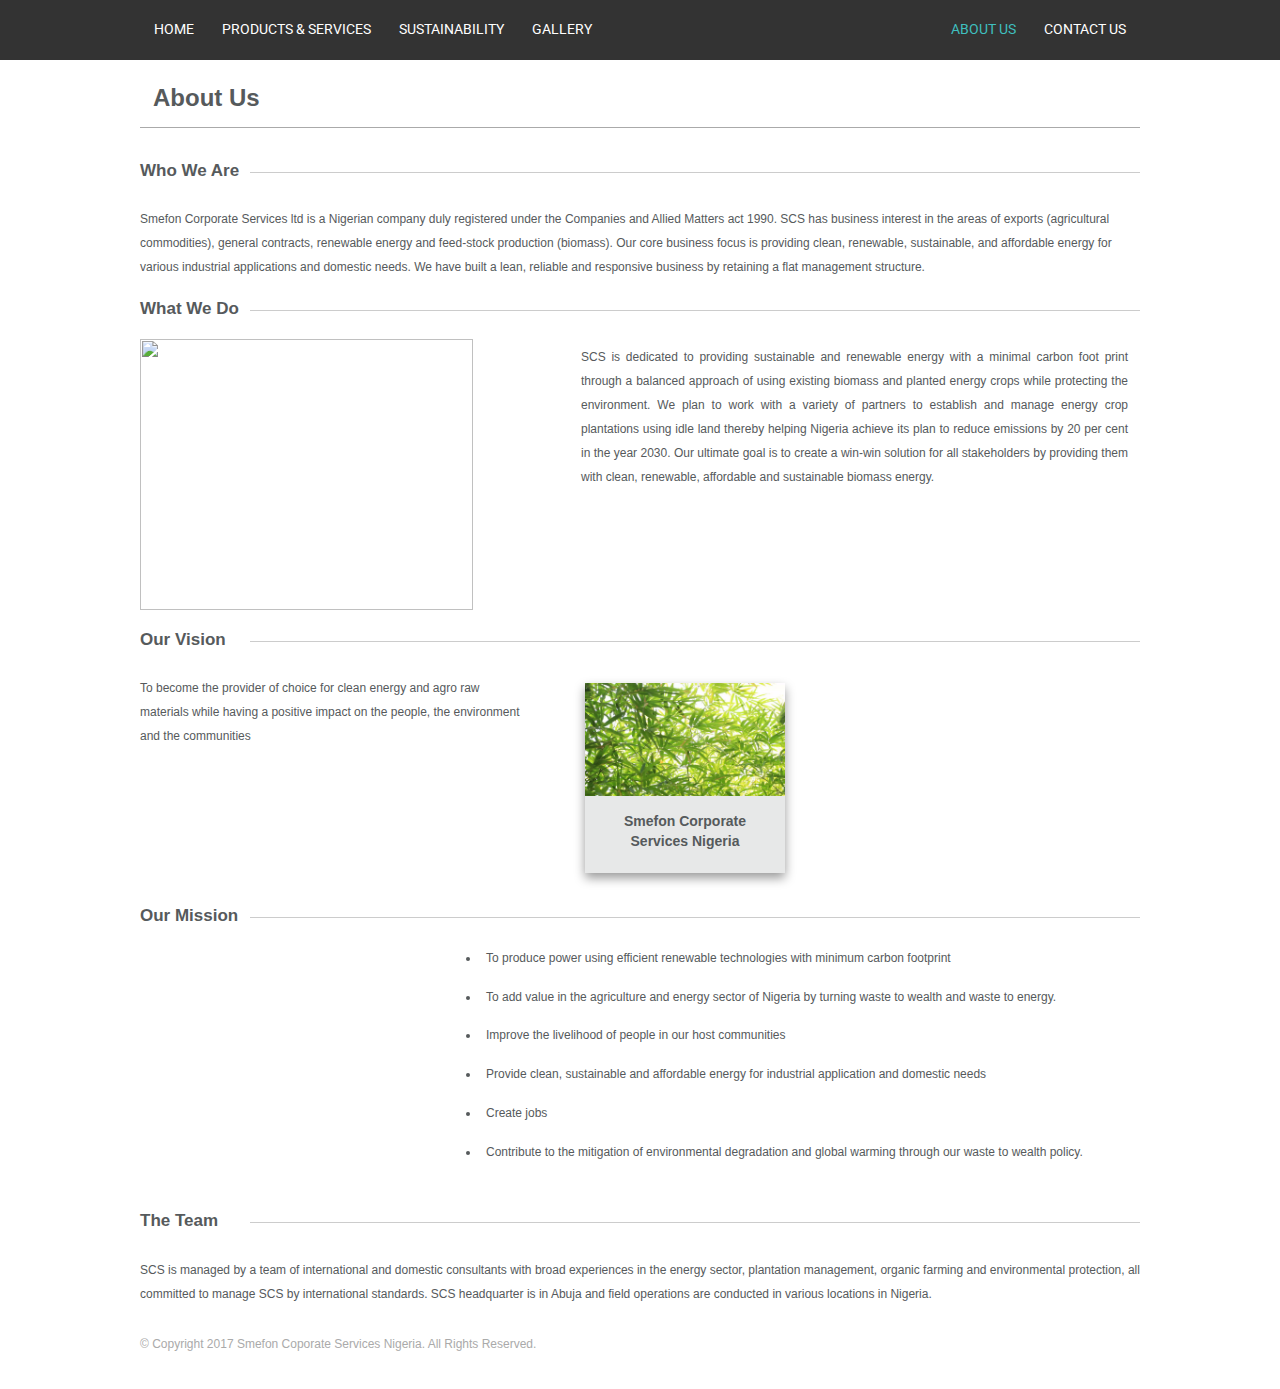
==== about-us.html @ 3b368437 "First Commit" ====
<!Doctype html>
<html>
<head>
	<meta charset="utf-8" />
	<meta http-equiv="X-UA-Compatible" content="IE=edge, chrome=1" />
	<meta name="viewport" content="width=device-width, initial-scale=1.0, maximum-scale=1.0">
	<link rel='shortcut icon' type="image/x-icon" href="images/favicon.ico" />
	<title>Smefon Nigeria</title>
	<link rel="stylesheet" href="smefon.css">
    <link href="https://fonts.googleapis.com/icon?family=Material+Icons"
      rel="stylesheet">
	<script src="https://ajax.googleapis.com/ajax/libs/jquery/3.2.1/jquery.min.js"
	integrity="sha256-hwg4gsxgFZhOsEEamdOYGBf13FyQuiTwlAQgxVSNgt4=" crossorigin="anonymous"></script> 
	<script src="smefon.js"></script>
</head>
<body>
	
	<!--Sidebar Menu -->
	<nav class="sidebar nav">
        <a class="item" href="index.html"><i class="material-icons">home</i><span class="text">Home</span></a>
        <a class="item" href="products-and-services.html"><i class="material-icons">event</i><span class="text">Products & Services</span></a>
        <a class="item" href="sustainability.html"><i class="material-icons">school</i><span class="text">Sustsinability</span></a>
        <a class="item" href="gallery.html"><i class="material-icons">camera_alt</i><span class="text">Gallery</span></a>
        <a class="active item" href="about-us.html"><i class="material-icons">group</i><span class="text">About Us</span></a>
        <a class="item" href="contact.html"><i class="material-icons">touch_app</i><span class="text">Contact Us</span></a>
	</nav>
    
	<!-- Navbar -->
	<nav class="topnav">
        <div id="toggle" class="wrap toc menu" onclick="menubtn(this)">
            <div class="bar1"></div>
            <div class="bar2"></div>
            <div class="bar3"></div>
        </div>

        <ul onclick="nav_close()">            
            <li><a class="item" href="index.html">Home</a></li>
            <li><a class="item" href="products-and-services.html">Products & Services</a></li>
            <li><a class="item" href="sustainability.html">Sustainability</a></li>
            <li><a class="item" href="gallery.html">Gallery</a></li>
            <li class="right"><a class="item" href="contact.html">Contact Us</a></li>
            <li class="right"><a class="active item" href="about-us.html">About Us</a></li>
        </ul>
    </nav>

    <div class="container title-bar">
    	<h2>About Us</h2>
	</div>

	<div class="wrapper">
		<div class="content">
	    	<h2><span>Who We Are</span></h2>
            <p>Smefon Corporate Services ltd is a Nigerian company duly registered under the Companies and Allied Matters act 1990. SCS has business interest in the areas of exports (agricultural commodities), general contracts, renewable energy and feed-stock production (biomass). Our core business focus is providing clean, renewable, sustainable, and affordable energy for various industrial applications and domestic needs. We have built a lean, reliable and responsive business by retaining a flat management structure.</p>	
	    </div>

        <div class="content">
            <h2><span>What We Do</span></h2>
            <div class="graph">            
                <img src="images/graph.png" class="info"/>
                <p class="wide">SCS is dedicated to providing sustainable and renewable energy with a minimal carbon foot print through a balanced approach of using existing biomass and planted energy crops while protecting the environment. We plan to work with a variety of partners to establish and manage energy crop plantations using idle land thereby helping Nigeria achieve its plan to reduce emissions by 20 per cent in the year 2030. Our ultimate goal is to create a win-win solution for all stakeholders by providing them with clean, renewable, affordable and sustainable biomass energy.</p>
            </div> 
        </div>

        <div class="content">
            <h2><span>Our Vision</span></h2>
            <div class="short">
                <p>To become the provider of choice for clean energy and agro raw materials while having a positive impact on the people, the environment and the communities</p>
            </div>
            <div class="card">
                <img src="images/bamboo.jpg">
                    <div class="wrapp">
                        <h1>Smefon Corporate Services Nigeria</h1>
                    </div>
            </div>
        </div>

        <div class="content">
            <h2><span>Our Mission</span></h2>
            <ul>
                <li>To produce power using efficient renewable technologies with minimum carbon footprint</li>
                <li>To add value in the agriculture and energy sector of Nigeria by turning waste to wealth and waste to energy.</li>
                <li>Improve the livelihood of people in our host communities</li>
                <li>Provide clean, sustainable and affordable energy for industrial application and domestic needs</li>
                <li>Create jobs</li>
                <li>Contribute to the mitigation of environmental degradation and global warming through our waste to wealth policy.</li>
            </ul> 
        </div>

        <div class="content">
            <h2><span>The Team</span></h2>
            <p>SCS is managed by a team of international and domestic consultants with broad experiences in the energy sector, plantation management, organic farming and environmental protection, all committed to manage SCS by international standards. SCS headquarter is in Abuja and field operations are conducted in various locations in Nigeria.</p> 
        </div>

   	</div>

	<div class="wrapper">
		<div class="footer">
			<p>&copy Copyright 2017 Smefon Coporate Services Nigeria. All Rights Reserved.</p>
		</div>
	</div>

	<script src="smefon.js"></script>

</body>
</html>
---- smefon.css ----
@import url('https://fonts.googleapis.com/css?family=Roboto');

*,
*::before,
*::after{
    -webkit-box-sizing: border-box;
    -moz-box-sizing: border-box;
    -ms-box-sizing: border-box;
    box-sizing: border-box;
}
body {
    max-width: 1000px;
    margin: auto;
    border: 0;
    font-family:'Lato', 'Helvetica Neue', Arial, Helvetica, sans-serif;
    font-size: small;
    font-style: normal;
    font-weight: 700;
    color: #565a5c;
    line-height: 1.43;

    overflow-x: hidden !important;
}

/* HTML5 display definitions
   ========================================================================== */

/**
 * Correct `block` display not defined for any HTML5 element in IE 8/9.
 * Correct `block` display not defined for `details` or `summary` in IE 10/11 and Firefox.
 * Correct `block` display not defined for `main` in IE 11.
 */

article,
aside,
details,
figcaption,
figure,
footer,
header,
hgroup,
main,
nav,
section,
summary {
    display: block;
}

img {
    border: 0;
}

/*
 * Menu styling
*/
.card {
    float: left;
    position: relative;
    width: 200px;
    text-align: center;
    margin: 1em;
    margin-left: 5em;
    height: auto;
    box-shadow: 0 5px 10px 0 rgba(0,0,0,0.4);
    font-family: arial;
    padding-bottom: 1em;
    background-color: rgba(22, 26, 28, 0.1);
   
}
.card img {
    width: 100%;
    height: 50%;
}
.card h1{
    font-size: 14px;
}
.card p{
    font-size: 12px;
}
.wrapp {
    padding: 0 10px;
}
.wrapp::after {
    content: "";
    clear: both;
    display: table;
}

/************************
    Menu button styling 
*************************/
.wrap {
    display: inline-block;
    cursor: pointer;
    background-color: #333;
}
.bar1, .bar2, .bar3 {
    width: 30px;
    height: 3px;
    background-color: #eee;
    margin: 6px 0;
    transition: 0.4s;
}
.change .bar1 {
    -webkit-transform: rotate(-45deg) translate(-5px, 6px);
    -moz-transform: rotate(-45deg) translate(-5px, 6px);
    -ms-transform: rotate(-45deg) translate(-5px, 6px);
    transform: rotate(-45deg) translate(-5px, 6px);    
}
.change .bar2 {
    opacity: 0;    
}
.change .bar3 {
    -webkit-transform: rotate(45deg) translate(-6px, -8px);
    -moz-transform: rotate(45deg) translate(6px, -8px);
    -ms-transform: rotate(45deg) translate(-6px, -8px);
    transform: rotate(45deg) translate(-6px, -8px);    
}


/*********************
    sidebar styling 
**********************/
.sidebar {
    height: 100%;
    width: 0;
    position: fixed;
    z-index: 9999;
    top: 0;
    left: 0;
    background-color: #111;
    overflow-x : hidden;
    transition: 1s;
    margin-top: 48px;
    opacity: .825;
    
}
.sidebar a {
    padding: 1em .5em 1em 2em;
    text-decoration: none;
    color: white;
    display: block;
    transition: .7s;
    font-size: 12px;
    width: 200px;
}
.sidebar a:hover, .offcanvas a:focus {
    color: rgb(63, 191, 191);
}
.sidebar a:hover:not(.active){       
    color: rgb(63, 191, 191); 
}
.sidebar .active{ 
    color: rgb(63, 191, 191); 
}
.sidebar .material-icons{
    font-size: 24px;
    color: #eaeaea;
    display: table-cell;
    width: 60px;
    height: 36px;
    text-align: center;
    vertical-align: middle;
}
.sidebar .text {
    padding-left: 1em;
    position: relative;
    display: table-cell;
    vertical-align: middle;
    width: 190px;
}

/*  End sidebar  */

/*********************
    topnav styling 
**********************/

.topnav{
    display: block;
    z-index: 9998;
    position: fixed;
    overflow: hidden;
    height: 60px;
    margin: 0;
    overflow: hidden;
    background-color: #333;
    padding-top: .5em;
    
    top: 0;
    left: 0;
    right: 0;
    font-family: 'Roboto', sans-serif;
    font-size: 14px;
    font-weight: 400;
    clear: both;
}
.topnav ul{
    width: 1000px;
    list-style-type: none;
    margin: auto;
    padding: 0;
    overflow: hidden;
    background-color: #333;
    text-transform: uppercase;
}
.topnav li{
    float: left;
}
.topnav li:last-child{

}
.topnav .right{
    float: right;
}
.topnav a{
    color: white;
    display: block;
    text-align: center;
    padding:0.875em 1em;
    text-decoration: none;
}
.topnav a:hover:not(.active){       
    color: rgb(63, 191, 191); 
}
.topnav .active{ 
    color: rgb(63, 191, 191); 
}

.topnav .toc.menu{
    display: none;
}

/*********************
    Main Body styling 
**********************/
.container {
    position: relative;
    margin-left: auto;
    margin-right: auto;
    padding: 0 0.5em;
}
.wrapper {
    position: relative;
    margin-left: auto;
    margin-right: auto;
    padding: 0;
    margin-bottom: 5em;
    clear: both;
}

.container.title {
    position: relative;
    margin-top: 60px;
    margin-left: auto;
    margin-right: auto;
    padding: 0.1em 0.5em;
}
.container.title-bar {
    margin-top: 55px;
    margin-bottom: 1em;
    padding: 0.5em 1em;
    border-bottom: 1px solid #aaa;
    
}
.container.title-bar h2 {
    margin-bottom: 5px;
    font-size: 24px;
}

.main-title {
    height: 55vh;
    background-image: url("images/bamboo_x.jpg");
    background-size: cover;
    background-position: 25% 25%;
    background-repeat: no-repeat;
}
.banner {
    position: absolute;
    bottom: 0;
    width: 100%;
    background-color: #fff;
    opacity: .80;
    padding: 1.5em;
    line-height: 1em;
    text-transform: uppercase;
    padding-left: 1em;
}
.banner h2 {
    display: inline-flex;
    color: rgba(28, 22, 22, 0.85);
    font-weight: 500;
    font-size: 26px;
    padding-left: .5em;
    line-height: 1em;
}
.banner p {
    font-weight: 700;
    font-size: 12px;
    padding-left: 1em;
    line-height: 2em;
 }

.sub-title a:hover:not(.active){       
    opacity: .9; 
}

.content {
    margin-top: 0;
    margin-left: auto;
    margin-right: auto;
    padding: .25em 0 0 0;
    clear: both;
}
.content h2{
    font-size: 17px;
    position: relative;
    padding-bottom: .25em;
}
.content h2:after {
    content: "";
    position: absolute;
    bottom: 0;
    left: 0;
    right: 0;
    height: .9em;
    border-top: 1px solid #ccc;
    padding: 0;
    z-index: -1;
    margin-left: 110px;
}
.project {
    background-color: #fff;
    padding-right: 20px;
}
.content p{
    font-size: 12px;
    font-weight: 400;
    margin-top: .5em;
    margin-bottom:0; 
    line-height: 2em;   
}
.graph {
    width: auto;
    display: flex;
    position: relative;
    clear: both;
}
.content .graph img, p {
    padding-left: 0;
    margin-left: 0;
    float: left;
}
.content .short{
    float: left;
    display: inline-block;
    width: 380px;
}
.content li {
    font-weight: 400;
    font-size: 12px;
    padding: 0.3em 0 1.5em .5em;
    margin-left: 25em;
}
.content .narrow li {
    font-weight: 400;
    font-size: 12px;
    padding: 0.3em 0 1.5em .5em;
    margin: 0.5em 0 .2em 0.1em;
}
.narrow {
    padding-top: .5em;
    clear: both;
}
.info {
    width: 333px;
    height: 271px;
}
.content .graph .modelXL {
    width: 309px;
    height: 170px;
    margin-left: 5em;
}
.pellets {
    width: 267px;
    height: 269px;
}
.electric {
    width: 309px;
    height: 170px;
}
.sustain {
    width: 316px;
    height: 221px;
}
.graph .wide{
    right: 0;
    padding: 0 1em 0 9em;
    text-align: justify;
    line-height: 2em;
    width:;
}
.graph .narrow {
    right: 0;
    padding: 0 1em 0 0;
    text-align: justify;
    line-height: 2em;
}
.graph .wide h4 {
    font-size: 13px;
    margin-bottom: 0;
    line-height: 1em; 
    padding: 1em 0 0 0;
}
.graph .wide p {
    margin: 0.4em 0 1.5em 0;
}
.space {
    margin-bottom: 2em;
    padding-bottom: 2em;
}


 .footer {
    font-size: 12px;
    font-weight: 400;
    color: #aaa;
    padding-top: 1.5em;
    margin-top: 2em;
 }
/*****************************************
      Form styling on Join NSBE page
*****************************************/
.form .material-icons {
    color: grey;
}

.form {
    float: left;
    object-position: center;
    width: 550px;
    margin: auto;
    padding: 1em 1em ;
    border: 0 1px 1px thin #eaeaea;
    box-shadow: 0 5px 10px 0 rgba(0,0,0,0.7);
    background: transparent;
    opacity: .9; 
    overflow: hidden; 
}

.form input[type=text], select, textarea {
    width: 100%;
    padding: 12px;
    border: 1px solid #ccc;
    border-radius: 4px;
    box-sizing: border-box;
    margin-top: 6px;
    margin-bottom: 16px;
    resize: vertical;
}

.form input[type=submit] {
    background-color: #4CAF50;
    color: white;
    padding: 12px 20px;
    border: none;
    border-radius: 4px;
    cursor: pointer;
}

.form input[type=submit]:hover {
    background-color: #45a049;
}


.form .joinbtn  :hover {
    opacity: 0.6;
}

/*****************************************/
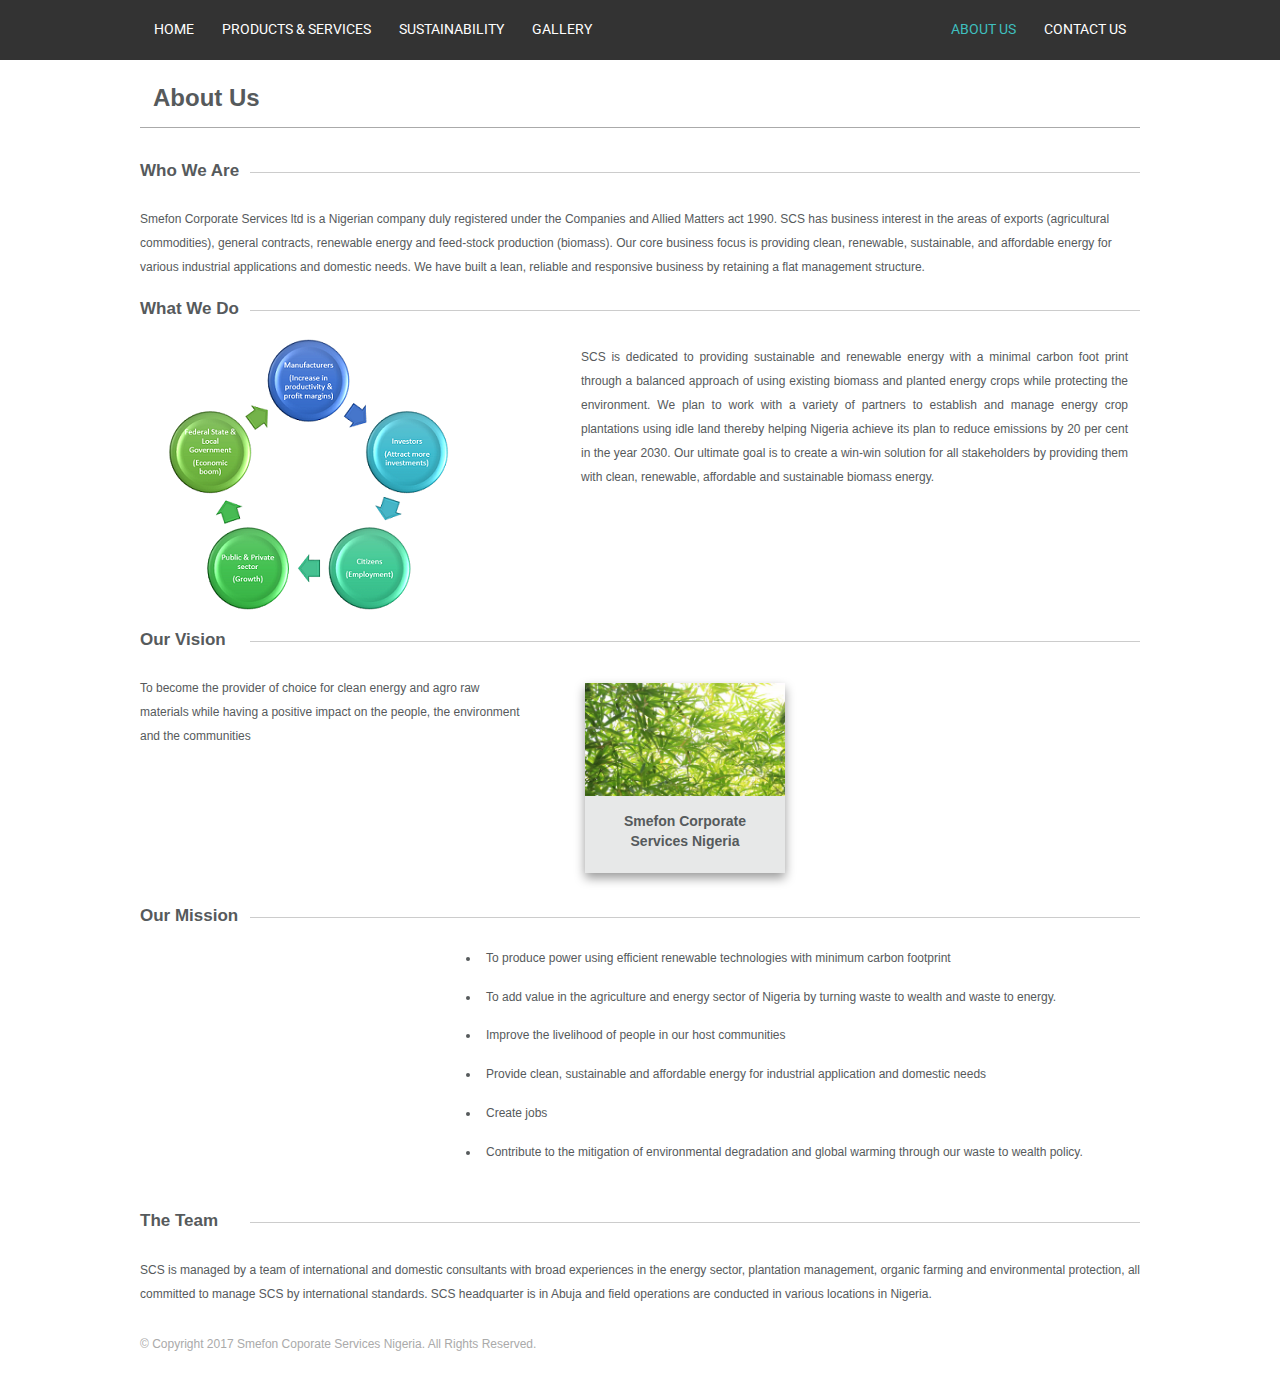
==== commit f46d2723: "Second commit. Ammended about us and sustainabilty html pages. from png to PNG because pics weren't " ====
--- a/about-us.html
+++ b/about-us.html
@@ -56,7 +56,7 @@
         <div class="content">
             <h2><span>What We Do</span></h2>
             <div class="graph">            
-                <img src="images/graph.png" class="info"/>
+                <img src="images/graph.PNG" class="info"/>
                 <p class="wide">SCS is dedicated to providing sustainable and renewable energy with a minimal carbon foot print through a balanced approach of using existing biomass and planted energy crops while protecting the environment. We plan to work with a variety of partners to establish and manage energy crop plantations using idle land thereby helping Nigeria achieve its plan to reduce emissions by 20 per cent in the year 2030. Our ultimate goal is to create a win-win solution for all stakeholders by providing them with clean, renewable, affordable and sustainable biomass energy.</p>
             </div> 
         </div>
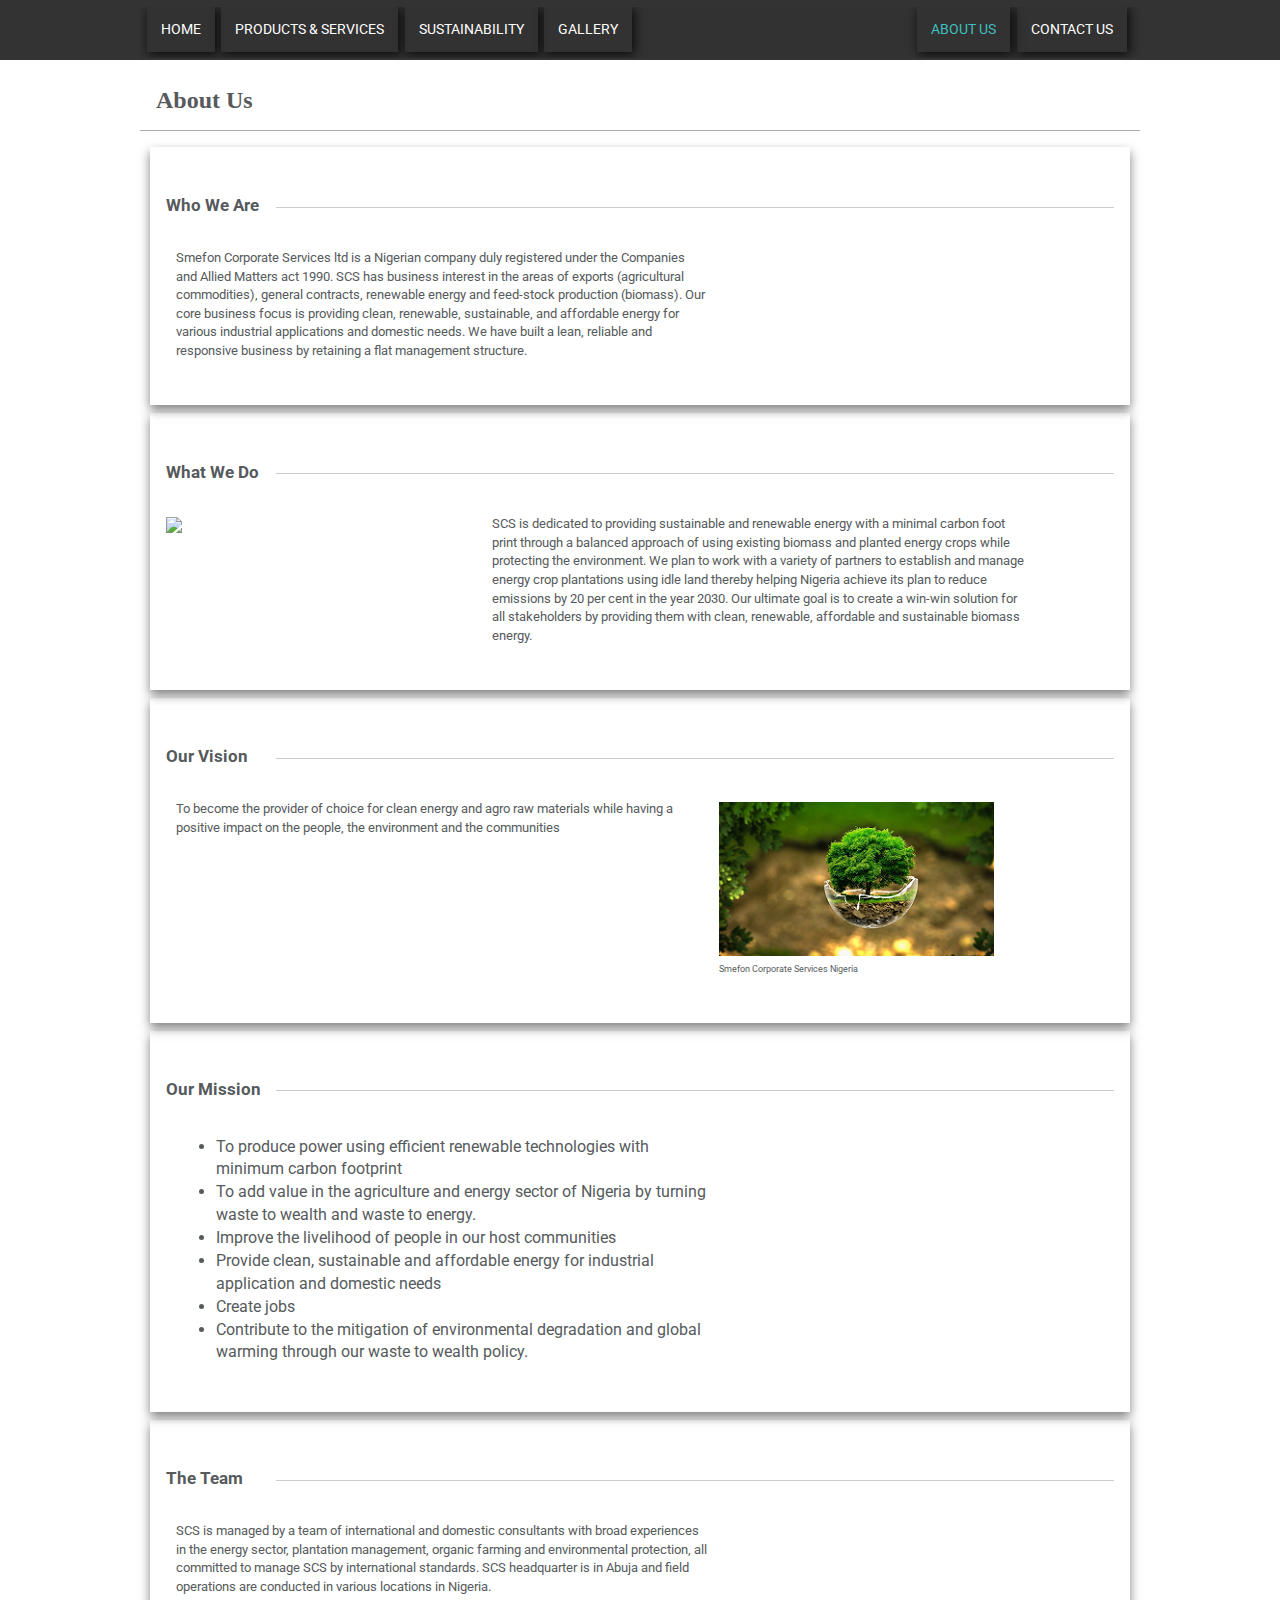
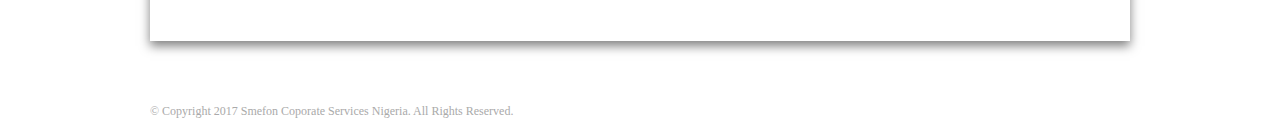
==== commit f357fde8: "Website design update" ====
--- a/about-us.html
+++ b/about-us.html
@@ -48,47 +48,65 @@
 	</div>
 
 	<div class="wrapper">
-		<div class="content">
-	    	<h2><span>Who We Are</span></h2>
-            <p>Smefon Corporate Services ltd is a Nigerian company duly registered under the Companies and Allied Matters act 1990. SCS has business interest in the areas of exports (agricultural commodities), general contracts, renewable energy and feed-stock production (biomass). Our core business focus is providing clean, renewable, sustainable, and affordable energy for various industrial applications and domestic needs. We have built a lean, reliable and responsive business by retaining a flat management structure.</p>	
+		<div class="base">
+            <div class="row">
+    	    	<h2><span>Who We Are</span></h2>
+                <div class="wrapper col-7">
+                <p class="base-description">Smefon Corporate Services ltd is a Nigerian company duly registered under the Companies and Allied Matters act 1990. SCS has business interest in the areas of exports (agricultural commodities), general contracts, renewable energy and feed-stock production (biomass). Our core business focus is providing clean, renewable, sustainable, and affordable energy for various industrial applications and domestic needs. We have built a lean, reliable and responsive business by retaining a flat management structure.</p>
+                </div>
+            </div>	
 	    </div>
 
-        <div class="content">
-            <h2><span>What We Do</span></h2>
-            <div class="graph">            
-                <img src="images/graph.PNG" class="info"/>
-                <p class="wide">SCS is dedicated to providing sustainable and renewable energy with a minimal carbon foot print through a balanced approach of using existing biomass and planted energy crops while protecting the environment. We plan to work with a variety of partners to establish and manage energy crop plantations using idle land thereby helping Nigeria achieve its plan to reduce emissions by 20 per cent in the year 2030. Our ultimate goal is to create a win-win solution for all stakeholders by providing them with clean, renewable, affordable and sustainable biomass energy.</p>
+        <div class="base">
+            <div class="row">
+                <h2><span>What We Do</span></h2>
+                <div class="base-media col-4">           
+                    <img src="images/graph.png" />
+                </div>
+                <div class="wrapper col-7">
+                    <p class="base-description">SCS is dedicated to providing sustainable and renewable energy with a minimal carbon foot print through a balanced approach of using existing biomass and planted energy crops while protecting the environment. We plan to work with a variety of partners to establish and manage energy crop plantations using idle land thereby helping Nigeria achieve its plan to reduce emissions by 20 per cent in the year 2030. Our ultimate goal is to create a win-win solution for all stakeholders by providing them with clean, renewable, affordable and sustainable biomass energy.</p>
+                </div>
+            </div>            
+        </div>
+
+        <div class="base">
+            <div class="row">
+                <h2><span>Our Vision</span></h2>
+                <div class="wrapper col-7">
+                    <p class="base-description">To become the provider of choice for clean energy and agro raw materials while having a positive impact on the people, the environment and the communities</p>
+                </div>
+                <div class="base-media col-4">
+                    <img src="images/mission.png" />
+                        <div>
+                            <p>Smefon Corporate Services Nigeria</p>
+                        </div>
+                </div>
+            </div>
+        </div>
+
+        <div class="base">
+            <div class="row">
+                <h2><span>Our Mission</span></h2>
+                <div class="wrapper col-7">
+                    <ul>
+                        <li>To produce power using efficient renewable technologies with minimum carbon footprint</li>
+                        <li>To add value in the agriculture and energy sector of Nigeria by turning waste to wealth and waste to energy.</li>
+                        <li>Improve the livelihood of people in our host communities</li>
+                        <li>Provide clean, sustainable and affordable energy for industrial application and domestic needs</li>
+                        <li>Create jobs</li>
+                        <li>Contribute to the mitigation of environmental degradation and global warming through our waste to wealth policy.</li>
+                    </ul>
+                </div>
             </div> 
         </div>
 
-        <div class="content">
-            <h2><span>Our Vision</span></h2>
-            <div class="short">
-                <p>To become the provider of choice for clean energy and agro raw materials while having a positive impact on the people, the environment and the communities</p>
-            </div>
-            <div class="card">
-                <img src="images/bamboo.jpg">
-                    <div class="wrapp">
-                        <h1>Smefon Corporate Services Nigeria</h1>
-                    </div>
-            </div>
-        </div>
-
-        <div class="content">
-            <h2><span>Our Mission</span></h2>
-            <ul>
-                <li>To produce power using efficient renewable technologies with minimum carbon footprint</li>
-                <li>To add value in the agriculture and energy sector of Nigeria by turning waste to wealth and waste to energy.</li>
-                <li>Improve the livelihood of people in our host communities</li>
-                <li>Provide clean, sustainable and affordable energy for industrial application and domestic needs</li>
-                <li>Create jobs</li>
-                <li>Contribute to the mitigation of environmental degradation and global warming through our waste to wealth policy.</li>
-            </ul> 
-        </div>
-
-        <div class="content">
-            <h2><span>The Team</span></h2>
-            <p>SCS is managed by a team of international and domestic consultants with broad experiences in the energy sector, plantation management, organic farming and environmental protection, all committed to manage SCS by international standards. SCS headquarter is in Abuja and field operations are conducted in various locations in Nigeria.</p> 
+        <div class="base">
+            <div class="row">
+                <h2><span>The Team</span></h2>
+                <div class="wrapper col-7">
+                    <p class="base-description">SCS is managed by a team of international and domestic consultants with broad experiences in the energy sector, plantation management, organic farming and environmental protection, all committed to manage SCS by international standards. SCS headquarter is in Abuja and field operations are conducted in various locations in Nigeria.</p>
+                </div>
+            </div> 
         </div>
 
    	</div>
--- a/smefon.css
+++ b/smefon.css
@@ -1,4 +1,5 @@
 @import url('https://fonts.googleapis.com/css?family=Roboto');
+@import url('https://fonts.googleapis.com/css?family=Lato:400,700,400italic,700italic&subset=latin');
 
 *,
 *::before,
@@ -12,13 +13,8 @@
     max-width: 1000px;
     margin: auto;
     border: 0;
-    font-family:'Lato', 'Helvetica Neue', Arial, Helvetica, sans-serif;
-    font-size: small;
-    font-style: normal;
-    font-weight: 700;
     color: #565a5c;
     line-height: 1.43;
-
     overflow-x: hidden !important;
 }
 
@@ -40,6 +36,7 @@
 header,
 hgroup,
 main,
+picture,
 nav,
 section,
 summary {
@@ -48,6 +45,55 @@
 
 img {
     border: 0;
+}
+
+/* grid display definitions
+   ========================================================================== 
+*/
+.grid{
+    margin: 0;
+    width: 100%;
+    display: grid;
+    display: -ms-grid;
+    grid-template-columns: 1fr;
+    grid-template-rows: 1fr 1fr 1fr 1fr 1fr 1fr 1fr 1fr 1fr 1fr;
+    justify-items: center;
+    -ms-grid-column-align: center;
+
+    grid-column-gap: .5em;
+    grid-row-gap: 1em;
+    -ms-grid-columns: 1fr;
+    -ms-grid-rows: 1fr 1fr 1fr 1fr 1fr 1fr 1fr 1fr 1fr 1fr;
+}
+.item1{ -ms-grid-column: 1; -ms-grid-row: 1;  -ms-grid-column-align: center;}
+.item2{ -ms-grid-column: 1; -ms-grid-row: 2; -ms-grid-column-align: center;}
+.item3{ -ms-grid-column: 1; -ms-grid-row: 3; -ms-grid-column-align: center;}
+.item4{ -ms-grid-column: 1; -ms-grid-row: 4; -ms-grid-column-align: center;}
+.item5{ -ms-grid-column: 1; -ms-grid-row: 5; -ms-grid-column-align: center;}
+.item6{ -ms-grid-column: 1; -ms-grid-row: 6; -ms-grid-column-align: center;}
+.item7{ -ms-grid-column: 1; -ms-grid-row: 7; -ms-grid-column-align: center;}
+.item8{ -ms-grid-column: 1; -ms-grid-row: 8; -ms-grid-column-align: center;}
+.item9{ -ms-grid-column: 1; -ms-grid-row: 9; -ms-grid-column-align: center;}
+.item10{ -ms-grid-column: 1; -ms-grid-row: 10; -ms-grid-column-align: center;}
+
+/**
+ column grid for mobile
+**/
+
+[class*="col-"] {
+    width: 100%;
+    
+}
+
+[class*="col-"] {
+    float: left;
+    padding: 15px 15px 15px 0;
+    border: none;
+}
+.row::after {
+    content: "";
+    clear: both;
+    display: table;
 }
 
 /*
@@ -90,6 +136,8 @@
     Menu button styling 
 *************************/
 .wrap {
+    width: 40px;
+    margin: 1em 1.5em;
     display: inline-block;
     cursor: pointer;
     background-color: #333;
@@ -100,6 +148,7 @@
     background-color: #eee;
     margin: 6px 0;
     transition: 0.4s;
+    box-shadow: 2px 2px 5px 3px rgba(0,0,0,0.65);
 }
 .change .bar1 {
     -webkit-transform: rotate(-45deg) translate(-5px, 6px);
@@ -178,14 +227,14 @@
 
 .topnav{
     display: block;
-    z-index: 9998;
+    z-index: 2;
     position: fixed;
     overflow: hidden;
     height: 60px;
     margin: 0;
     overflow: hidden;
     background-color: #333;
-    padding-top: .5em;
+    padding: .5em 0 .5em 0;
     
     top: 0;
     left: 0;
@@ -196,18 +245,19 @@
     clear: both;
 }
 .topnav ul{
+    display: none;
     width: 1000px;
     list-style-type: none;
     margin: auto;
-    padding: 0;
+    padding:0 .5em;
     overflow: hidden;
-    background-color: #333;
+    background-color: rgba(51, 51, 51, 3.95);
     text-transform: uppercase;
 }
 .topnav li{
+    background-color: rgba(51, 51, 51, 0.75);
     float: left;
-}
-.topnav li:last-child{
+    margin: auto .45em .45em auto;
 
 }
 .topnav .right{
@@ -219,6 +269,8 @@
     text-align: center;
     padding:0.875em 1em;
     text-decoration: none;
+    border-bottom: 1px;
+    box-shadow: 2px 2px 10px 0 rgba(0,0,0,0.85);
 }
 .topnav a:hover:not(.active){       
     color: rgb(63, 191, 191); 
@@ -228,27 +280,27 @@
 }
 
 .topnav .toc.menu{
-    display: none;
+    display: block;
 }
 
 /*********************
     Main Body styling 
 **********************/
+.wrapper {
+    padding: 0 10px;
+}
+.wrapper::after {
+    content: "";
+    clear: both;
+    display: table;
+}
+
 .container {
     position: relative;
     margin-left: auto;
     margin-right: auto;
     padding: 0 0.5em;
 }
-.wrapper {
-    position: relative;
-    margin-left: auto;
-    margin-right: auto;
-    padding: 0;
-    margin-bottom: 5em;
-    clear: both;
-}
-
 .container.title {
     position: relative;
     margin-top: 60px;
@@ -305,19 +357,22 @@
     opacity: .9; 
 }
 
-.content {
-    margin-top: 0;
-    margin-left: auto;
-    margin-right: auto;
-    padding: .25em 0 0 0;
-    clear: both;
-}
-.content h2{
+.base {
+    overflow: hidden;
+    height: auto;
+    width: inherit;
+    margin: 0 0 .5em 0;
+    padding: 2em 1em ;
+    border: 0 1px 1px thin #eaeaea;
+    box-shadow: 0 5px 10px 0 rgba(0,0,0,0.5);
+    font-family: 'Roboto';
+}
+.base h2{
     font-size: 17px;
     position: relative;
     padding-bottom: .25em;
 }
-.content h2:after {
+.base h2:after {
     content: "";
     position: absolute;
     bottom: 0;
@@ -329,38 +384,59 @@
     z-index: -1;
     margin-left: 110px;
 }
+.base-description {
+    font-size: 13px;
+    font-weight: 400;
+    font-family: 'Roboto';
+}
+.base-media {
+    padding-right: 0;
+}
+.base-media p {
+    padding: 0 auto;
+    margin: 0 auto;
+    font-size: 9px;
+}
+
+
+/*****************************************
+        gallery styling
+*****************************************/
+.gallery {
+    padding: 0;
+}
+
+.gallery .base h3 {
+    text-align: center;
+    font-family: 'Roboto';
+    font-size: 18px;
+    padding: .1em auto .2em auto;
+    margin: 0;
+}
+.gallery .row {
+    margin: 0;
+}
+.gallery img {
+    width: 93%;
+    height: auto;
+    margin: 0 0 .5em .60em;
+    padding: 0 ;
+    border: 0 1px 1px thin #eaeaea;
+    box-shadow: 0 5px 10px 0 rgba(0,0,0,0.7);
+    background-color: rgba(177, 174, 174, 0.1);    
+}
+.m-hide {
+    display: block;
+}
+.m-show {
+    display: none;
+}
+
+/*****************************************/
+
 .project {
     background-color: #fff;
     padding-right: 20px;
-}
-.content p{
-    font-size: 12px;
-    font-weight: 400;
-    margin-top: .5em;
-    margin-bottom:0; 
-    line-height: 2em;   
-}
-.graph {
-    width: auto;
-    display: flex;
-    position: relative;
-    clear: both;
-}
-.content .graph img, p {
-    padding-left: 0;
-    margin-left: 0;
-    float: left;
-}
-.content .short{
-    float: left;
-    display: inline-block;
-    width: 380px;
-}
-.content li {
-    font-weight: 400;
-    font-size: 12px;
-    padding: 0.3em 0 1.5em .5em;
-    margin-left: 25em;
 }
 .content .narrow li {
     font-weight: 400;
@@ -371,49 +447,6 @@
 .narrow {
     padding-top: .5em;
     clear: both;
-}
-.info {
-    width: 333px;
-    height: 271px;
-}
-.content .graph .modelXL {
-    width: 309px;
-    height: 170px;
-    margin-left: 5em;
-}
-.pellets {
-    width: 267px;
-    height: 269px;
-}
-.electric {
-    width: 309px;
-    height: 170px;
-}
-.sustain {
-    width: 316px;
-    height: 221px;
-}
-.graph .wide{
-    right: 0;
-    padding: 0 1em 0 9em;
-    text-align: justify;
-    line-height: 2em;
-    width:;
-}
-.graph .narrow {
-    right: 0;
-    padding: 0 1em 0 0;
-    text-align: justify;
-    line-height: 2em;
-}
-.graph .wide h4 {
-    font-size: 13px;
-    margin-bottom: 0;
-    line-height: 1em; 
-    padding: 1em 0 0 0;
-}
-.graph .wide p {
-    margin: 0.4em 0 1.5em 0;
 }
 .space {
     margin-bottom: 2em;
@@ -436,9 +469,7 @@
 }
 
 .form {
-    float: left;
     object-position: center;
-    width: 550px;
     margin: auto;
     padding: 1em 1em ;
     border: 0 1px 1px thin #eaeaea;
@@ -477,4 +508,147 @@
     opacity: 0.6;
 }
 
-/*****************************************/+/*****************************************/
+
+/**
+ *Style for Smaller Screen Tablets
+**/
+
+@media only screen and (min-width: 600px) {
+    /* For tablets: */
+    .col-m-1 {width: 8.33%;}
+    .col-m-2 {width: 16.66%;}
+    .col-m-3 {width: 25%;}
+    .col-m-4 {width: 33.33%;}
+    .col-m-5 {width: 41.66%;}
+    .col-m-6 {width: 50%;}
+    .col-m-7 {width: 58.33%;}
+    .col-m-8 {width: 66.66%;}
+    .col-m-9 {width: 75%;}
+    .col-m-10 {width: 83.33%;}
+    .col-m-11 {width: 91.66%;}
+    .col-m-12 {width: 100%;}
+    
+    .grid{
+        width: 100%;
+        display: grid;
+        display: -ms-grid;
+        grid-template-columns: 1fr 1fr 1fr;
+        grid-template-rows: 1fr 1fr 1fr 1fr;
+        justify-items: center;
+        
+        grid-column-gap: .5em;
+        grid-row-gap: 1em;
+        -ms-grid-columns: 1fr 1fr 1fr;
+        -ms-grid-rows: 1fr 1fr 1fr 1fr;
+    }
+    .item1{ -ms-grid-column: 1; -ms-grid-row: 1; -ms-grid-column-align: center;}
+    .item2{ -ms-grid-column: 2; -ms-grid-row: 1; -ms-grid-column-align: center;}
+    .item3{ -ms-grid-column: 3; -ms-grid-row: 1; -ms-grid-column-align: center;}
+    .item4{ -ms-grid-column: 1; -ms-grid-row: 2; -ms-grid-column-align: center;}
+    .item5{ -ms-grid-column: 2; -ms-grid-row: 2; -ms-grid-column-align: center;}
+    .item6{ -ms-grid-column: 3; -ms-grid-row: 2; -ms-grid-column-align: center;}
+    .item7{ -ms-grid-column: 1; -ms-grid-row: 3; -ms-grid-column-align: center;}
+    .item8{ -ms-grid-column: 2; -ms-grid-row: 3; -ms-grid-column-align: center;}
+    .item9{ -ms-grid-column: 3; -ms-grid-row: 3; -ms-grid-column-align: center;}
+    .item10{ -ms-grid-column: 1; -ms-grid-row: 4; -ms-grid-column-align: center;}
+    
+    .mobile-img {
+        display: none;
+    }
+    .other-img {
+        display: block;
+        width: 100%;
+    }
+    
+    .gallery img {
+        width: 330px;
+        margin-left: 1em;
+    }
+    .m-hide {
+        display: none;
+    }
+    .m-show {
+        display: block;
+    }
+    
+
+}/* end of @media */
+
+
+/**
+ *Style for Desktop
+**/ 
+@media only screen and (min-width: 980px) {
+    .grid {
+        margin: 0;
+        width: inherit;
+        display: grid;
+        display: -ms-grid;
+        grid-template-columns: 1fr 1fr 1fr 1fr;
+        grid-template-rows: 1fr 1fr 1fr;
+        grid-column-gap: 1.5em;
+        grid-row-gap: 1em;
+        justify-items: center;
+        justify-content: center;
+
+        -ms-grid-columns: 1fr 1fr 1fr 1fr;
+        -ms-grid-rows: 1fr 1fr 1fr;
+
+    }
+    
+
+    .item1{ -ms-grid-column: 1; -ms-grid-row: 1; -ms-grid-column-align: center;}
+    .item2{ -ms-grid-column: 2; -ms-grid-row: 1; -ms-grid-column-align: center;}
+    .item3{ -ms-grid-column: 3; -ms-grid-row: 1; -ms-grid-column-align: center;}
+    .item4{ -ms-grid-column: 4; -ms-grid-row: 1; -ms-grid-column-align: center;}
+    .item5{ -ms-grid-column: 1; -ms-grid-row: 2; -ms-grid-column-align: center;}
+    .item6{ -ms-grid-column: 2; -ms-grid-row: 2; -ms-grid-column-align: center;}
+    .item7{ -ms-grid-column: 3; -ms-grid-row: 2; -ms-grid-column-align: center;}
+    .item8{ -ms-grid-column: 4; -ms-grid-row: 2; -ms-grid-column-align: center;}
+    .item9{ -ms-grid-column: 1; -ms-grid-row: 3; -ms-grid-column-align: center;}
+    .item10{ -ms-grid-column: 2; -ms-grid-row: 3; -ms-grid-column-align: center;}
+    
+    .col-1 {width: 8.33%;}
+    .col-2 {width: 16.66%;}
+    .col-3 {width: 25%;}
+    .col-4 {width: 33.33%;}
+    .col-5 {width: 41.66%;}
+    .col-6 {width: 50%;}
+    .col-7 {width: 58.33%;}
+    .col-8 {width: 66.66%;}
+    .col-9 {width: 75%;}
+    .col-10 {width: 83.33%;}
+    .col-11 {width: 91.66%;}
+    .col-12 {width: 100%;}
+    
+
+    /*********************
+        topnav styling 
+    **********************/
+    .topnav ul {
+        display: block;
+        background-color: rgba(51, 51, 51, 0.75);
+        
+    }
+    .topnav .toc.menu {
+        display: none;
+    }
+    /***********  End Topnav  *************/
+    
+    .sidebar {
+        display: none;
+    }
+
+    .gallery img {
+        width: 310px;
+        height: 340px;
+        margin: 0 0 .5em .75em;
+    }
+    .m-hide {
+        display: block;
+    }
+    .m-show {
+        display: none;
+    }
+} /* end of @media */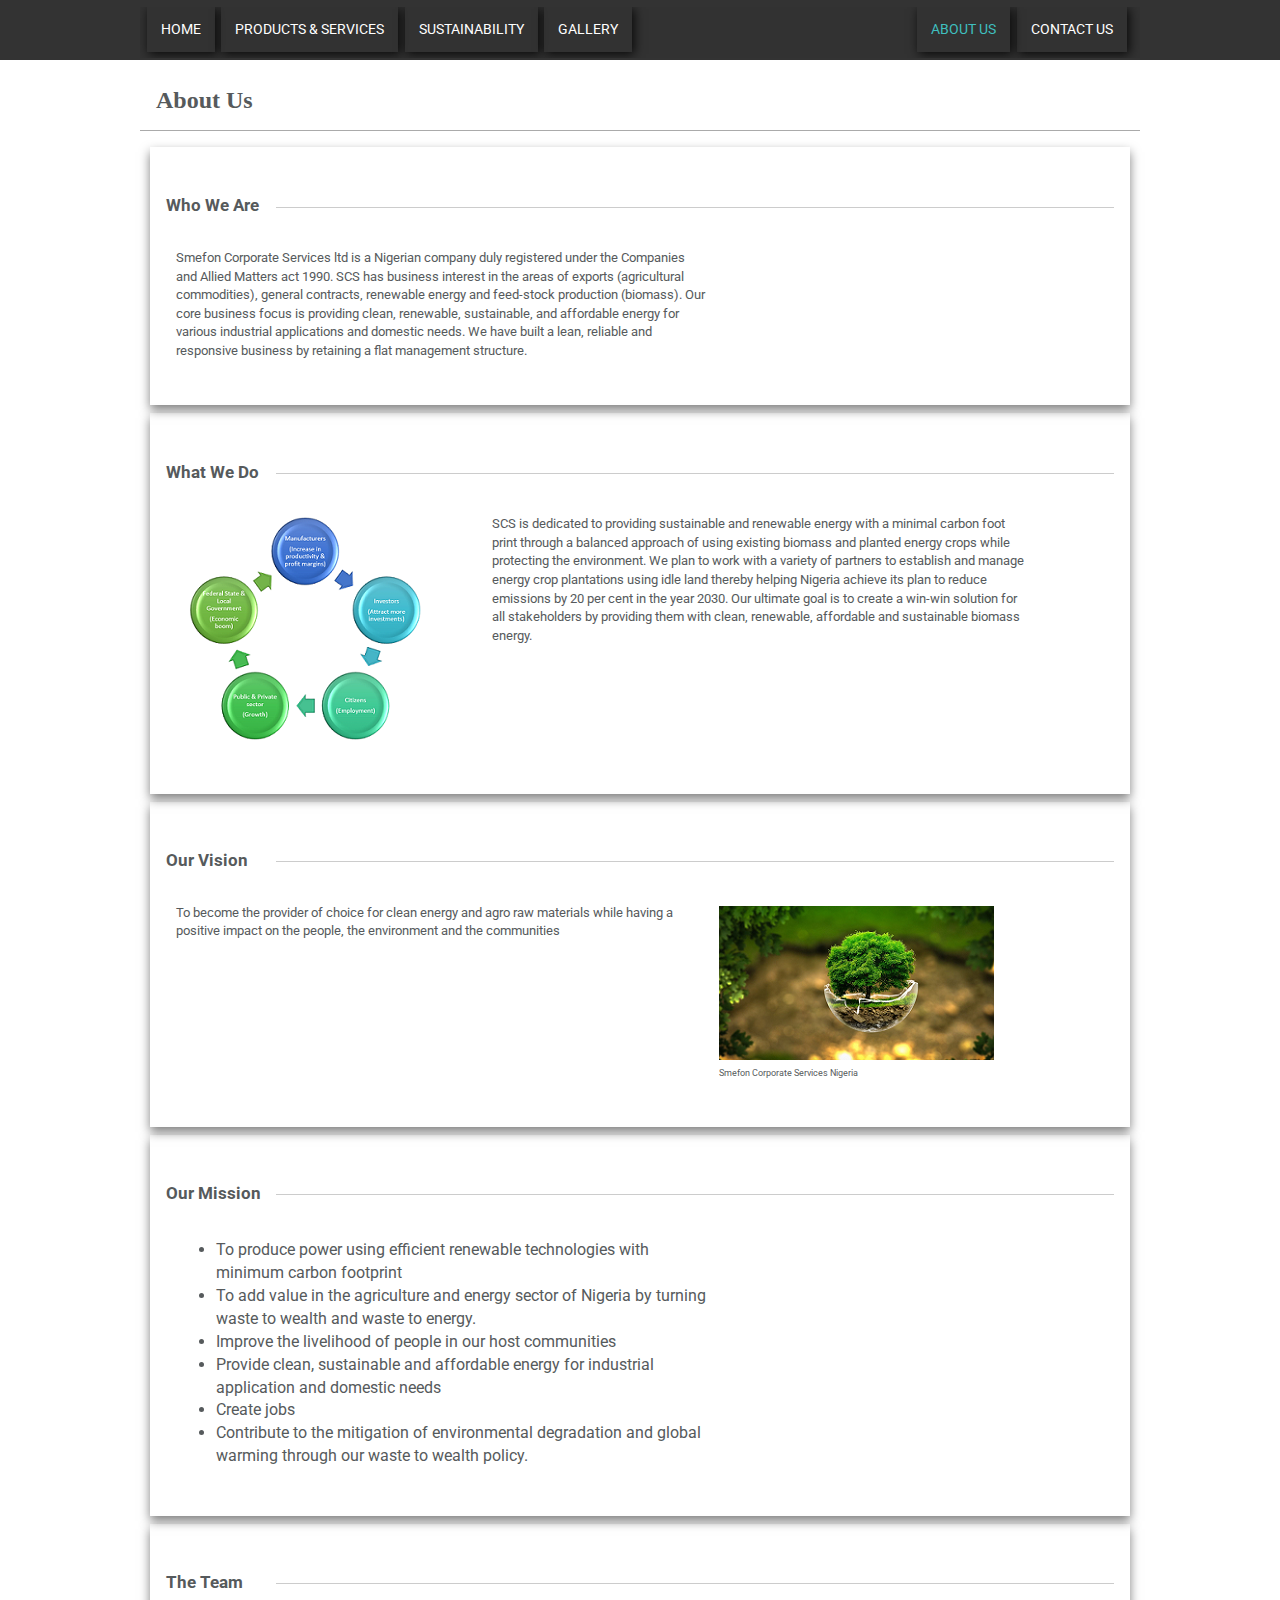
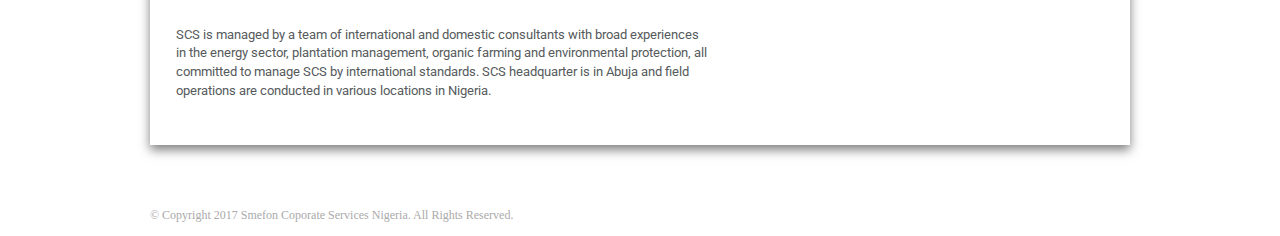
==== commit 8b59aae5: "Website design update" ====
--- a/about-us.html
+++ b/about-us.html
@@ -61,7 +61,7 @@
             <div class="row">
                 <h2><span>What We Do</span></h2>
                 <div class="base-media col-4">           
-                    <img src="images/graph.png" />
+                    <img src="images/graph.PNG" />
                 </div>
                 <div class="wrapper col-7">
                     <p class="base-description">SCS is dedicated to providing sustainable and renewable energy with a minimal carbon foot print through a balanced approach of using existing biomass and planted energy crops while protecting the environment. We plan to work with a variety of partners to establish and manage energy crop plantations using idle land thereby helping Nigeria achieve its plan to reduce emissions by 20 per cent in the year 2030. Our ultimate goal is to create a win-win solution for all stakeholders by providing them with clean, renewable, affordable and sustainable biomass energy.</p>
